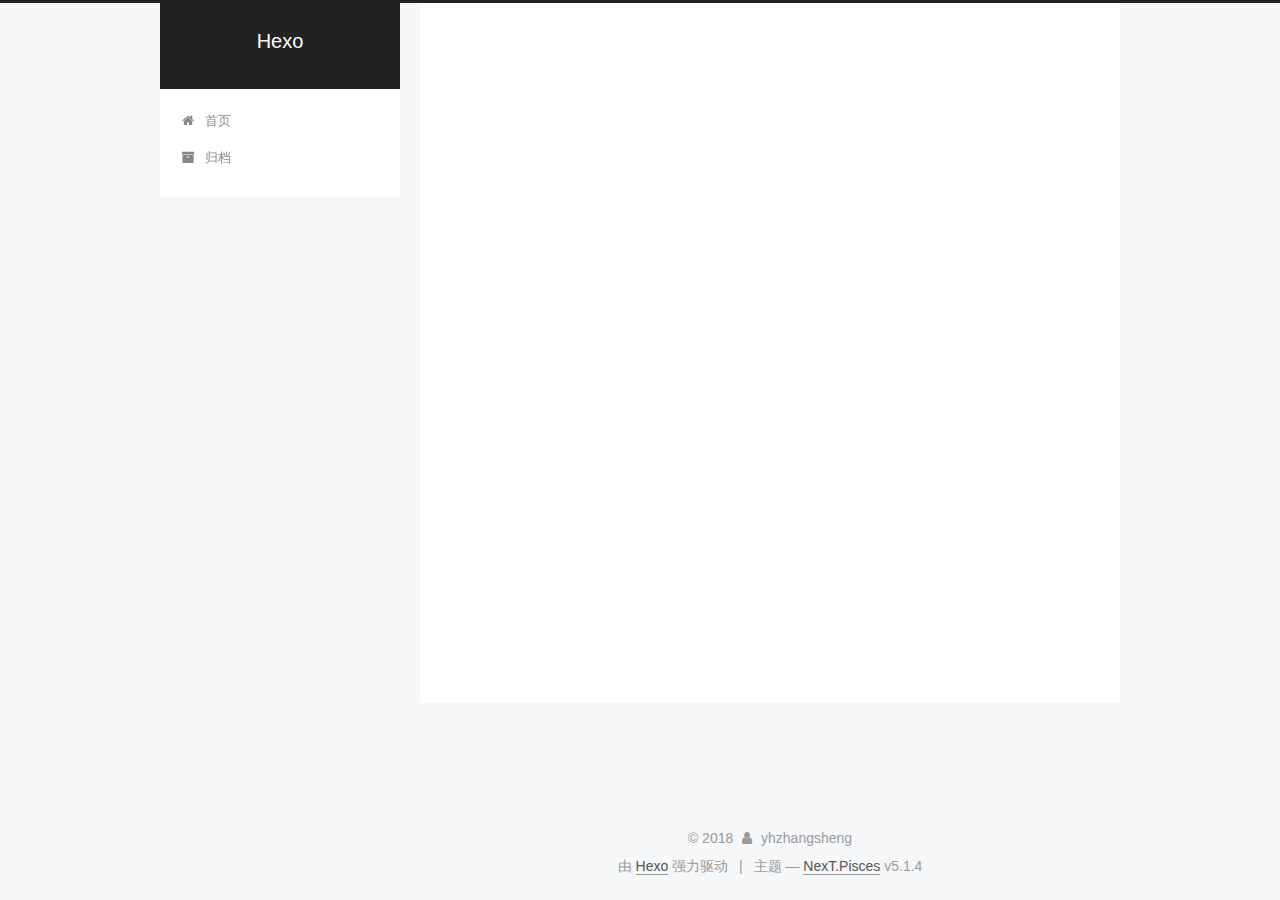
==== archives/index.html @ 6a08fded "Site updated: 2018-06-13 15:36:07" ====
<!DOCTYPE html>



  


<html class="theme-next pisces use-motion" lang="zh-Hans">
<head>
  <meta charset="UTF-8"/>
<meta http-equiv="X-UA-Compatible" content="IE=edge" />
<meta name="viewport" content="width=device-width, initial-scale=1, maximum-scale=1"/>
<meta name="theme-color" content="#222">









<meta http-equiv="Cache-Control" content="no-transform" />
<meta http-equiv="Cache-Control" content="no-siteapp" />
















  
  
  <link href="/lib/fancybox/source/jquery.fancybox.css?v=2.1.5" rel="stylesheet" type="text/css" />







<link href="/lib/font-awesome/css/font-awesome.min.css?v=4.6.2" rel="stylesheet" type="text/css" />

<link href="/css/main.css?v=5.1.4" rel="stylesheet" type="text/css" />


  <link rel="apple-touch-icon" sizes="180x180" href="/images/apple-touch-icon-next.png?v=5.1.4">


  <link rel="icon" type="image/png" sizes="32x32" href="/images/favicon-32x32-next.png?v=5.1.4">


  <link rel="icon" type="image/png" sizes="16x16" href="/images/favicon-16x16-next.png?v=5.1.4">


  <link rel="mask-icon" href="/images/logo.svg?v=5.1.4" color="#222">





  <meta name="keywords" content="Hexo, NexT" />










<meta property="og:type" content="website">
<meta property="og:title" content="Hexo">
<meta property="og:url" content="http://yoursite.com/archives/index.html">
<meta property="og:site_name" content="Hexo">
<meta property="og:locale" content="zh-Hans">
<meta name="twitter:card" content="summary">
<meta name="twitter:title" content="Hexo">



<script type="text/javascript" id="hexo.configurations">
  var NexT = window.NexT || {};
  var CONFIG = {
    root: '/',
    scheme: 'Pisces',
    version: '5.1.4',
    sidebar: {"position":"left","display":"post","offset":12,"b2t":false,"scrollpercent":false,"onmobile":false},
    fancybox: true,
    tabs: true,
    motion: {"enable":true,"async":false,"transition":{"post_block":"fadeIn","post_header":"slideDownIn","post_body":"slideDownIn","coll_header":"slideLeftIn","sidebar":"slideUpIn"}},
    duoshuo: {
      userId: '0',
      author: '博主'
    },
    algolia: {
      applicationID: '',
      apiKey: '',
      indexName: '',
      hits: {"per_page":10},
      labels: {"input_placeholder":"Search for Posts","hits_empty":"We didn't find any results for the search: ${query}","hits_stats":"${hits} results found in ${time} ms"}
    }
  };
</script>



  <link rel="canonical" href="http://yoursite.com/archives/"/>





  <title>归档 | Hexo</title>
  








</head>

<body itemscope itemtype="http://schema.org/WebPage" lang="zh-Hans">

  
  
    
  

  <div class="container sidebar-position-left page-archive">
    <div class="headband"></div>

    <header id="header" class="header" itemscope itemtype="http://schema.org/WPHeader">
      <div class="header-inner"><div class="site-brand-wrapper">
  <div class="site-meta ">
    

    <div class="custom-logo-site-title">
      <a href="/"  class="brand" rel="start">
        <span class="logo-line-before"><i></i></span>
        <span class="site-title">Hexo</span>
        <span class="logo-line-after"><i></i></span>
      </a>
    </div>
      
        <p class="site-subtitle"></p>
      
  </div>

  <div class="site-nav-toggle">
    <button>
      <span class="btn-bar"></span>
      <span class="btn-bar"></span>
      <span class="btn-bar"></span>
    </button>
  </div>
</div>

<nav class="site-nav">
  

  
    <ul id="menu" class="menu">
      
        
        <li class="menu-item menu-item-home">
          <a href="/" rel="section">
            
              <i class="menu-item-icon fa fa-fw fa-home"></i> <br />
            
            首页
          </a>
        </li>
      
        
        <li class="menu-item menu-item-archives">
          <a href="/archives/" rel="section">
            
              <i class="menu-item-icon fa fa-fw fa-archive"></i> <br />
            
            归档
          </a>
        </li>
      

      
    </ul>
  

  
</nav>



 </div>
    </header>

    <main id="main" class="main">
      <div class="main-inner">
        <div class="content-wrap">
          <div id="content" class="content">
            

  
  
  
  <div class="post-block archive">
    <div id="posts" class="posts-collapse">
      <span class="archive-move-on"></span>

      <span class="archive-page-counter">
        
        
        
          
        
        嗯..! 目前共计 2 篇日志。 继续努力。
      </span>

      

        
        
        

        
          
          <div class="collection-title">
            <h1 class="archive-year" id="archive-year-2018">2018</h1>
          </div>
        
        

        

  <article class="post post-type-normal" itemscope itemtype="http://schema.org/Article">
    <header class="post-header">

      <h2 class="post-title">
        
            <a class="post-title-link" href="/2018/06/13/first/" itemprop="url">
              
                <span itemprop="name">我的向往</span>
              
            </a>
        
      </h2>

      <div class="post-meta">
        <time class="post-time" itemprop="dateCreated"
              datetime="2018-06-13T09:46:41+08:00"
              content="2018-06-13" >
          06-13
        </time>
      </div>

    </header>
  </article>



      

        
        
        

        
        

        

  <article class="post post-type-normal" itemscope itemtype="http://schema.org/Article">
    <header class="post-header">

      <h2 class="post-title">
        
            <a class="post-title-link" href="/2018/06/12/hello-world/" itemprop="url">
              
                <span itemprop="name">Hello World</span>
              
            </a>
        
      </h2>

      <div class="post-meta">
        <time class="post-time" itemprop="dateCreated"
              datetime="2018-06-12T09:26:49+08:00"
              content="2018-06-12" >
          06-12
        </time>
      </div>

    </header>
  </article>



      

    </div>
  </div>
  
  
  

  



          </div>
          


          

        </div>
        
          
  
  <div class="sidebar-toggle">
    <div class="sidebar-toggle-line-wrap">
      <span class="sidebar-toggle-line sidebar-toggle-line-first"></span>
      <span class="sidebar-toggle-line sidebar-toggle-line-middle"></span>
      <span class="sidebar-toggle-line sidebar-toggle-line-last"></span>
    </div>
  </div>

  <aside id="sidebar" class="sidebar">
    
    <div class="sidebar-inner">

      

      

      <section class="site-overview-wrap sidebar-panel sidebar-panel-active">
        <div class="site-overview">
          <div class="site-author motion-element" itemprop="author" itemscope itemtype="http://schema.org/Person">
            
              <img class="site-author-image" itemprop="image"
                src="/images/yh.jpg"
                alt="yhzhangsheng" />
            
              <p class="site-author-name" itemprop="name">yhzhangsheng</p>
              <p class="site-description motion-element" itemprop="description"></p>
          </div>

          <nav class="site-state motion-element">

            
              <div class="site-state-item site-state-posts">
              
                <a href="/archives/">
              
                  <span class="site-state-item-count">2</span>
                  <span class="site-state-item-name">日志</span>
                </a>
              </div>
            

            

            

          </nav>

          

          

          
          

          
          

          

        </div>
      </section>

      

      

    </div>
  </aside>


        
      </div>
    </main>

    <footer id="footer" class="footer">
      <div class="footer-inner">
        <div class="copyright">&copy; <span itemprop="copyrightYear">2018</span>
  <span class="with-love">
    <i class="fa fa-user"></i>
  </span>
  <span class="author" itemprop="copyrightHolder">yhzhangsheng</span>

  
</div>


  <div class="powered-by">由 <a class="theme-link" target="_blank" href="https://hexo.io">Hexo</a> 强力驱动</div>



  <span class="post-meta-divider">|</span>



  <div class="theme-info">主题 &mdash; <a class="theme-link" target="_blank" href="https://github.com/iissnan/hexo-theme-next">NexT.Pisces</a> v5.1.4</div>




        







        
      </div>
    </footer>

    
      <div class="back-to-top">
        <i class="fa fa-arrow-up"></i>
        
      </div>
    

    

  </div>

  

<script type="text/javascript">
  if (Object.prototype.toString.call(window.Promise) !== '[object Function]') {
    window.Promise = null;
  }
</script>









  












  
  
    <script type="text/javascript" src="/lib/jquery/index.js?v=2.1.3"></script>
  

  
  
    <script type="text/javascript" src="/lib/fastclick/lib/fastclick.min.js?v=1.0.6"></script>
  

  
  
    <script type="text/javascript" src="/lib/jquery_lazyload/jquery.lazyload.js?v=1.9.7"></script>
  

  
  
    <script type="text/javascript" src="/lib/velocity/velocity.min.js?v=1.2.1"></script>
  

  
  
    <script type="text/javascript" src="/lib/velocity/velocity.ui.min.js?v=1.2.1"></script>
  

  
  
    <script type="text/javascript" src="/lib/fancybox/source/jquery.fancybox.pack.js?v=2.1.5"></script>
  


  


  <script type="text/javascript" src="/js/src/utils.js?v=5.1.4"></script>

  <script type="text/javascript" src="/js/src/motion.js?v=5.1.4"></script>



  
  


  <script type="text/javascript" src="/js/src/affix.js?v=5.1.4"></script>

  <script type="text/javascript" src="/js/src/schemes/pisces.js?v=5.1.4"></script>



  

  


  <script type="text/javascript" src="/js/src/bootstrap.js?v=5.1.4"></script>



  


  




	





  





  












  





  

  

  

  
  

  

  

  

</body>
</html>
---- css/main.css ----
/* normalize.css v3.0.2 | MIT License | git.io/normalize */
html {
  font-family: sans-serif; /* 1 */
  -ms-text-size-adjust: 100%; /* 2 */
  -webkit-text-size-adjust: 100%; /* 2 */
}
body {
  margin: 0;
}
article,
aside,
details,
figcaption,
figure,
footer,
header,
hgroup,
main,
menu,
nav,
section,
summary {
  display: block;
}
audio,
canvas,
progress,
video {
  display: inline-block; /* 1 */
  vertical-align: baseline; /* 2 */
}
audio:not([controls]) {
  display: none;
  height: 0;
}
[hidden],
template {
  display: none;
}
a {
  background-color: transparent;
}
a:active,
a:hover {
  outline: 0;
}
abbr[title] {
  border-bottom: 1px dotted;
}
b,
strong {
  font-weight: bold;
}
dfn {
  font-style: italic;
}
h1 {
  font-size: 2em;
  margin: 0.67em 0;
}
mark {
  background: #ff0;
  color: #000;
}
small {
  font-size: 80%;
}
sub,
sup {
  font-size: 75%;
  line-height: 0;
  position: relative;
  vertical-align: baseline;
}
sup {
  top: -0.5em;
}
sub {
  bottom: -0.25em;
}
img {
  border: 0;
}
svg:not(:root) {
  overflow: hidden;
}
figure {
  margin: 1em 40px;
}
hr {
  -moz-box-sizing: content-box;
  box-sizing: content-box;
  height: 0;
}
pre {
  overflow: auto;
}
code,
kbd,
pre,
samp {
  font-family: monospace, monospace;
  font-size: 1em;
}
button,
input,
optgroup,
select,
textarea {
  color: inherit; /* 1 */
  font: inherit; /* 2 */
  margin: 0; /* 3 */
}
button {
  overflow: visible;
}
button,
select {
  text-transform: none;
}
button,
html input[type="button"],
input[type="reset"],
input[type="submit"] {
  -webkit-appearance: button; /* 2 */
  cursor: pointer; /* 3 */
}
button[disabled],
html input[disabled] {
  cursor: default;
}
button::-moz-focus-inner,
input::-moz-focus-inner {
  border: 0;
  padding: 0;
}
input {
  line-height: normal;
}
input[type="checkbox"],
input[type="radio"] {
  box-sizing: border-box; /* 1 */
  padding: 0; /* 2 */
}
input[type="number"]::-webkit-inner-spin-button,
input[type="number"]::-webkit-outer-spin-button {
  height: auto;
}
input[type="search"] {
  -webkit-appearance: textfield; /* 1 */
  -moz-box-sizing: content-box;
  -webkit-box-sizing: content-box; /* 2 */
  box-sizing: content-box;
}
input[type="search"]::-webkit-search-cancel-button,
input[type="search"]::-webkit-search-decoration {
  -webkit-appearance: none;
}
fieldset {
  border: 1px solid #c0c0c0;
  margin: 0 2px;
  padding: 0.35em 0.625em 0.75em;
}
legend {
  border: 0; /* 1 */
  padding: 0; /* 2 */
}
textarea {
  overflow: auto;
}
optgroup {
  font-weight: bold;
}
table {
  border-collapse: collapse;
  border-spacing: 0;
}
td,
th {
  padding: 0;
}
::selection {
  background: #262a30;
  color: #fff;
}
body {
  position: relative;
  font-family: 'Lato', "PingFang SC", "Microsoft YaHei", sans-serif;
  font-size: 14px;
  line-height: 2;
  color: #555;
  background: #f5f7f9;
}
@media (max-width: 767px) {
  body {
    padding-right: 0 !important;
  }
}
@media (min-width: 768px) and (max-width: 991px) {
  body {
    padding-right: 0 !important;
  }
}
@media (min-width: 1600px) {
  body {
    font-size: 16px;
  }
}
h1,
h2,
h3,
h4,
h5,
h6 {
  margin: 0;
  padding: 0;
  font-weight: bold;
  line-height: 1.5;
  font-family: 'Lato', "PingFang SC", "Microsoft YaHei", sans-serif;
}
h2,
h3,
h4,
h5,
h6 {
  margin: 20px 0 15px;
}
h1 {
  font-size: 22px;
}
@media (max-width: 767px) {
  h1 {
    font-size: 18px;
  }
}
h2 {
  font-size: 20px;
}
@media (max-width: 767px) {
  h2 {
    font-size: 16px;
  }
}
h3 {
  font-size: 18px;
}
@media (max-width: 767px) {
  h3 {
    font-size: 14px;
  }
}
h4 {
  font-size: 16px;
}
@media (max-width: 767px) {
  h4 {
    font-size: 12px;
  }
}
h5 {
  font-size: 14px;
}
@media (max-width: 767px) {
  h5 {
    font-size: 10px;
  }
}
h6 {
  font-size: 12px;
}
@media (max-width: 767px) {
  h6 {
    font-size: 8px;
  }
}
p {
  margin: 0 0 20px 0;
}
a {
  color: #555;
  text-decoration: none;
  outline: none;
  border-bottom: 1px solid #999;
  word-wrap: break-word;
}
a:hover {
  color: #222;
  border-bottom-color: #222;
}
blockquote {
  margin: 0;
  padding: 0;
}
img {
  display: block;
  margin: auto;
  max-width: 100%;
  height: auto;
}
hr {
  margin: 40px 0;
  height: 3px;
  border: none;
  background-color: #ddd;
  background-image: repeating-linear-gradient(-45deg, #fff, #fff 4px, transparent 4px, transparent 8px);
}
blockquote {
  padding: 0 15px;
  color: #666;
  border-left: 4px solid #ddd;
}
blockquote cite::before {
  content: "-";
  padding: 0 5px;
}
dt {
  font-weight: 700;
}
dd {
  margin: 0;
  padding: 0;
}
kbd {
  border: 1px solid #ccc;
  border-radius: 0.2em;
  box-shadow: 0.1em 0.1em 0.2em rgba(0,0,0,0.1);
  background-color: #f9f9f9;
  font-family: inherit;
  background-image: -webkit-linear-gradient(top, #eee, #fff, #eee);
  padding: 0.1em 0.3em;
  white-space: nowrap;
}
.text-left {
  text-align: left;
}
.text-center {
  text-align: center;
}
.text-right {
  text-align: right;
}
.text-justify {
  text-align: justify;
}
.text-nowrap {
  white-space: nowrap;
}
.text-lowercase {
  text-transform: lowercase;
}
.text-uppercase {
  text-transform: uppercase;
}
.text-capitalize {
  text-transform: capitalize;
}
.center-block {
  display: block;
  margin-left: auto;
  margin-right: auto;
}
.clearfix:before,
.clearfix:after {
  content: " ";
  display: table;
}
.clearfix:after {
  clear: both;
}
.pullquote {
  width: 45%;
}
.pullquote.left {
  float: left;
  margin-left: 5px;
  margin-right: 10px;
}
.pullquote.right {
  float: right;
  margin-left: 10px;
  margin-right: 5px;
}
.affix.affix.affix {
  position: fixed;
}
.translation {
  margin-top: -20px;
  font-size: 14px;
  color: #999;
}
.scrollbar-measure {
  width: 100px;
  height: 100px;
  overflow: scroll;
  position: absolute;
  top: -9999px;
}
.use-motion .motion-element {
  opacity: 0;
}
table {
  margin: 20px 0;
  width: 100%;
  border-collapse: collapse;
  border-spacing: 0;
  border: 1px solid #ddd;
  font-size: 14px;
  table-layout: fixed;
  word-wrap: break-all;
}
table>tbody>tr:nth-of-type(odd) {
  background-color: #f9f9f9;
}
table>tbody>tr:hover {
  background-color: #f5f5f5;
}
caption,
th,
td {
  padding: 8px;
  text-align: left;
  vertical-align: middle;
  font-weight: normal;
}
th,
td {
  border-bottom: 3px solid #ddd;
  border-right: 1px solid #eee;
}
th {
  padding-bottom: 10px;
  font-weight: 700;
}
td {
  border-bottom-width: 1px;
}
html,
body {
  height: 100%;
}
.container {
  position: relative;
  min-height: 100%;
}
.header-inner {
  margin: 0 auto;
  padding: 100px 0 70px;
  width: 700px;
}
@media (min-width: 1600px) {
  .container .header-inner {
    width: 900px;
  }
}
.main {
  padding-bottom: 150px;
}
.main-inner {
  margin: 0 auto;
  width: 700px;
}
@media (min-width: 1600px) {
  .container .main-inner {
    width: 900px;
  }
}
.footer {
  position: absolute;
  left: 0;
  bottom: 0;
  width: 100%;
  min-height: 50px;
}
.footer-inner {
  box-sizing: border-box;
  margin: 20px auto;
  width: 700px;
}
@media (min-width: 1600px) {
  .container .footer-inner {
    width: 900px;
  }
}
pre,
.highlight {
  overflow: auto;
  margin: 20px 0;
  padding: 0;
  font-size: 13px;
  color: #4d4d4c;
  background: #f7f7f7;
  line-height: 1.6;
}
pre,
code {
  font-family: consolas, Menlo, "PingFang SC", "Microsoft YaHei", monospace;
}
code {
  padding: 2px 4px;
  word-wrap: break-word;
  color: #555;
  background: #eee;
  border-radius: 3px;
  font-size: 13px;
}
pre {
  padding: 10px;
}
pre code {
  padding: 0;
  color: #4d4d4c;
  background: none;
  text-shadow: none;
}
.highlight {
  border-radius: 1px;
}
.highlight pre {
  border: none;
  margin: 0;
  padding: 10px 0;
}
.highlight table {
  margin: 0;
  width: auto;
  border: none;
}
.highlight td {
  border: none;
  padding: 0;
}
.highlight figcaption {
  font-size: 1em;
  color: #4d4d4c;
  line-height: 1em;
  margin-bottom: 1em;
}
.highlight figcaption:before,
.highlight figcaption:after {
  content: " ";
  display: table;
}
.highlight figcaption:after {
  clear: both;
}
.highlight figcaption a {
  float: right;
  color: #4d4d4c;
}
.highlight figcaption a:hover {
  border-bottom-color: #4d4d4c;
}
.highlight .gutter pre {
  padding-left: 10px;
  padding-right: 10px;
  color: #869194;
  text-align: right;
  background-color: #eff2f3;
}
.highlight .code pre {
  width: 100%;
  padding-left: 10px;
  padding-right: 10px;
  background-color: #f7f7f7;
}
.highlight .line {
  height: 20px;
}
.gutter {
  -webkit-user-select: none;
  -moz-user-select: none;
  -ms-user-select: none;
  user-select: none;
}
.gist table {
  width: auto;
}
.gist table td {
  border: none;
}
pre .deletion {
  background: #fdd;
}
pre .addition {
  background: #dfd;
}
pre .meta {
  color: #8959a8;
}
pre .comment {
  color: #8e908c;
}
pre .variable,
pre .attribute,
pre .tag,
pre .regexp,
pre .ruby .constant,
pre .xml .tag .title,
pre .xml .pi,
pre .xml .doctype,
pre .html .doctype,
pre .css .id,
pre .css .class,
pre .css .pseudo {
  color: #c82829;
}
pre .number,
pre .preprocessor,
pre .built_in,
pre .literal,
pre .params,
pre .constant,
pre .command {
  color: #f5871f;
}
pre .ruby .class .title,
pre .css .rules .attribute,
pre .string,
pre .value,
pre .inheritance,
pre .header,
pre .ruby .symbol,
pre .xml .cdata,
pre .special,
pre .number,
pre .formula {
  color: #718c00;
}
pre .title,
pre .css .hexcolor {
  color: #3e999f;
}
pre .function,
pre .python .decorator,
pre .python .title,
pre .ruby .function .title,
pre .ruby .title .keyword,
pre .perl .sub,
pre .javascript .title,
pre .coffeescript .title {
  color: #4271ae;
}
pre .keyword,
pre .javascript .function {
  color: #8959a8;
}
.full-image.full-image.full-image.full-image {
  border: none;
  max-width: 100%;
  width: auto;
  margin: 20px auto 25px;
}
@media (min-width: 992px) {
  .full-image.full-image.full-image.full-image {
    max-width: none;
    width: 118%;
    margin: 0 -9%;
  }
}
.blockquote-center,
.page-home .post-type-quote blockquote,
.page-post-detail .post-type-quote blockquote {
  position: relative;
  margin: 40px 0;
  padding: 0;
  border-left: none;
  text-align: center;
}
.blockquote-center::before,
.page-home .post-type-quote blockquote::before,
.page-post-detail .post-type-quote blockquote::before,
.blockquote-center::after,
.page-home .post-type-quote blockquote::after,
.page-post-detail .post-type-quote blockquote::after {
  position: absolute;
  content: ' ';
  display: block;
  width: 100%;
  height: 24px;
  opacity: 0.2;
  background-repeat: no-repeat;
  background-position: 0 -6px;
  background-size: 22px 22px;
}
.blockquote-center::before,
.page-home .post-type-quote blockquote::before,
.page-post-detail .post-type-quote blockquote::before {
  top: -20px;
  background-image: url("../images/quote-l.svg");
  border-top: 1px solid #ccc;
}
.blockquote-center::after,
.page-home .post-type-quote blockquote::after,
.page-post-detail .post-type-quote blockquote::after {
  bottom: -20px;
  background-image: url("../images/quote-r.svg");
  border-bottom: 1px solid #ccc;
  background-position: 100% 8px;
}
.blockquote-center p,
.page-home .post-type-quote blockquote p,
.page-post-detail .post-type-quote blockquote p,
.blockquote-center div,
.page-home .post-type-quote blockquote div,
.page-post-detail .post-type-quote blockquote div {
  text-align: center;
}
.post .post-body .group-picture img {
  box-sizing: border-box;
  padding: 0 3px;
  border: none;
}
.post .group-picture-row {
  overflow: hidden;
  margin-top: 6px;
}
.post .group-picture-row:first-child {
  margin-top: 0;
}
.post .group-picture-column {
  float: left;
}
.page-post-detail .post-body .group-picture-column {
  float: none;
  margin-top: 10px;
  width: auto !important;
}
.page-post-detail .post-body .group-picture-column img {
  margin: 0 auto;
}
.page-archive .group-picture-container {
  overflow: hidden;
}
.page-archive .group-picture-row {
  float: left;
}
.page-archive .group-picture-row:first-child {
  margin-top: 6px;
}
.page-archive .group-picture-column {
  max-width: 150px;
  max-height: 150px;
}
.post-body .note {
  position: relative;
  padding: 15px;
  margin-bottom: 20px;
  border: 1px solid #eee;
  border-left-width: 5px;
  border-radius: 3px;
}
.post-body .note h2,
.post-body .note h3,
.post-body .note h4,
.post-body .note h5,
.post-body .note h6 {
  margin-top: 0;
  margin-bottom: 0;
  border-bottom: initial;
  padding-top: 0 !important;
}
.post-body .note p:first-child,
.post-body .note ul:first-child,
.post-body .note ol:first-child,
.post-body .note table:first-child,
.post-body .note pre:first-child,
.post-body .note blockquote:first-child {
  margin-top: 0;
}
.post-body .note p:last-child,
.post-body .note ul:last-child,
.post-body .note ol:last-child,
.post-body .note table:last-child,
.post-body .note pre:last-child,
.post-body .note blockquote:last-child {
  margin-bottom: 0;
}
.post-body .note.default {
  border-left-color: #777;
}
.post-body .note.default h2,
.post-body .note.default h3,
.post-body .note.default h4,
.post-body .note.default h5,
.post-body .note.default h6 {
  color: #777;
}
.post-body .note.primary {
  border-left-color: #6f42c1;
}
.post-body .note.primary h2,
.post-body .note.primary h3,
.post-body .note.primary h4,
.post-body .note.primary h5,
.post-body .note.primary h6 {
  color: #6f42c1;
}
.post-body .note.info {
  border-left-color: #428bca;
}
.post-body .note.info h2,
.post-body .note.info h3,
.post-body .note.info h4,
.post-body .note.info h5,
.post-body .note.info h6 {
  color: #428bca;
}
.post-body .note.success {
  border-left-color: #5cb85c;
}
.post-body .note.success h2,
.post-body .note.success h3,
.post-body .note.success h4,
.post-body .note.success h5,
.post-body .note.success h6 {
  color: #5cb85c;
}
.post-body .note.warning {
  border-left-color: #f0ad4e;
}
.post-body .note.warning h2,
.post-body .note.warning h3,
.post-body .note.warning h4,
.post-body .note.warning h5,
.post-body .note.warning h6 {
  color: #f0ad4e;
}
.post-body .note.danger {
  border-left-color: #d9534f;
}
.post-body .note.danger h2,
.post-body .note.danger h3,
.post-body .note.danger h4,
.post-body .note.danger h5,
.post-body .note.danger h6 {
  color: #d9534f;
}
.post-body .label {
  display: inline;
  padding: 0 2px;
  white-space: nowrap;
}
.post-body .label.default {
  background-color: #f0f0f0;
}
.post-body .label.primary {
  background-color: #efe6f7;
}
.post-body .label.info {
  background-color: #e5f2f8;
}
.post-body .label.success {
  background-color: #e7f4e9;
}
.post-body .label.warning {
  background-color: #fcf6e1;
}
.post-body .label.danger {
  background-color: #fae8eb;
}
.post-body .tabs {
  position: relative;
  display: block;
  margin-bottom: 20px;
  padding-top: 10px;
}
.post-body .tabs ul.nav-tabs {
  margin: 0;
  padding: 0;
  display: flex;
  margin-bottom: -1px;
}
@media (max-width: 413px) {
  .post-body .tabs ul.nav-tabs {
    display: block;
    margin-bottom: 5px;
  }
}
.post-body .tabs ul.nav-tabs li.tab {
  list-style-type: none !important;
  margin: 0 0.25em 0 0;
  border-top: 3px solid transparent;
  border-left: 1px solid transparent;
  border-right: 1px solid transparent;
}
@media (max-width: 413px) {
  .post-body .tabs ul.nav-tabs li.tab {
    margin: initial;
    border-top: 1px solid transparent;
    border-left: 3px solid transparent;
    border-right: 1px solid transparent;
    border-bottom: 1px solid transparent;
  }
}
.post-body .tabs ul.nav-tabs li.tab a {
  outline: 0;
  border-bottom: initial;
  display: block;
  line-height: 1.8em;
  padding: 0.25em 0.75em;
  transition-duration: 0.2s;
  transition-timing-function: ease-out;
  transition-delay: 0s;
}
.post-body .tabs ul.nav-tabs li.tab a i {
  width: 1.285714285714286em;
}
.post-body .tabs ul.nav-tabs li.tab.active {
  border-top: 3px solid #fc6423;
  border-left: 1px solid #ddd;
  border-right: 1px solid #ddd;
  background-color: #fff;
}
@media (max-width: 413px) {
  .post-body .tabs ul.nav-tabs li.tab.active {
    border-top: 1px solid #ddd;
    border-left: 3px solid #fc6423;
    border-right: 1px solid #ddd;
    border-bottom: 1px solid #ddd;
  }
}
.post-body .tabs ul.nav-tabs li.tab.active a {
  cursor: default;
  color: #555;
}
.post-body .tabs .tab-content {
  background-color: #fff;
}
.post-body .tabs .tab-content .tab-pane {
  border: 1px solid #ddd;
  padding: 20px 20px 0 20px;
}
.post-body .tabs .tab-content .tab-pane:not(.active) {
  display: none !important;
}
.post-body .tabs .tab-content .tab-pane.active {
  display: block !important;
}
.btn {
  display: inline-block;
  padding: 0 20px;
  font-size: 14px;
  color: #555;
  background: #fff;
  border: 2px solid #555;
  text-decoration: none;
  border-radius: 2px;
  transition-property: background-color;
  transition-duration: 0.2s;
  transition-timing-function: ease-in-out;
  transition-delay: 0s;
  line-height: 2;
}
.btn:hover {
  border-color: #222;
  color: #fff;
  background: #222;
}
.btn +.btn {
  margin: 0 0 8px 8px;
}
.btn .fa-fw {
  width: 1.285714285714286em;
  text-align: left;
}
.btn-bar {
  display: block;
  width: 22px;
  height: 2px;
  background: #555;
  border-radius: 1px;
}
.btn-bar+.btn-bar {
  margin-top: 4px;
}
.pagination {
  margin: 120px 0 40px;
  text-align: center;
  border-top: 1px solid #eee;
}
.page-number-basic,
.pagination .prev,
.pagination .next,
.pagination .page-number,
.pagination .space {
  display: inline-block;
  position: relative;
  top: -1px;
  margin: 0 10px;
  padding: 0 11px;
}
@media (max-width: 767px) {
  .page-number-basic,
  .pagination .prev,
  .pagination .next,
  .pagination .page-number,
  .pagination .space {
    margin: 0 5px;
  }
}
.pagination .prev,
.pagination .next,
.pagination .page-number {
  border-bottom: 0;
  border-top: 1px solid #eee;
  transition-property: border-color;
  transition-duration: 0.2s;
  transition-timing-function: ease-in-out;
  transition-delay: 0s;
}
.pagination .prev:hover,
.pagination .next:hover,
.pagination .page-number:hover {
  border-top-color: #222;
}
.pagination .space {
  padding: 0;
  margin: 0;
}
.pagination .prev {
  margin-left: 0;
}
.pagination .next {
  margin-right: 0;
}
.pagination .page-number.current {
  color: #fff;
  background: #ccc;
  border-top-color: #ccc;
}
@media (max-width: 767px) {
  .pagination {
    border-top: none;
  }
  .pagination .prev,
  .pagination .next,
  .pagination .page-number {
    margin-bottom: 10px;
    border-top: 0;
    border-bottom: 1px solid #eee;
    padding: 0 10px;
  }
  .pagination .prev:hover,
  .pagination .next:hover,
  .pagination .page-number:hover {
    border-bottom-color: #222;
  }
}
.comments {
  margin: 60px 20px 0;
}
.tag-cloud {
  text-align: center;
}
.tag-cloud a {
  display: inline-block;
  margin: 10px;
}
.back-to-top {
  box-sizing: border-box;
  position: fixed;
  bottom: -100px;
  right: 30px;
  z-index: 1050;
  padding: 0 6px;
  width: 24px;
  background: #222;
  font-size: 12px;
  opacity: 0.6;
  color: #fff;
  cursor: pointer;
  text-align: center;
  -webkit-transform: translateZ(0);
  transition-property: bottom;
  transition-duration: 0.2s;
  transition-timing-function: ease-in-out;
  transition-delay: 0s;
}
@media (min-width: 768px) and (max-width: 991px) {
  .back-to-top {
    display: none !important;
  }
}
@media (max-width: 767px) {
  .back-to-top {
    display: none !important;
  }
}
.back-to-top.back-to-top-on {
  bottom: 30px;
}
.header {
  background: transparent;
}
.header-inner {
  position: relative;
}
.headband {
  height: 3px;
  background: #222;
}
.site-meta {
  margin: 0;
  text-align: center;
}
@media (max-width: 767px) {
  .site-meta {
    text-align: center;
  }
}
.brand {
  position: relative;
  display: inline-block;
  padding: 0 40px;
  color: #fff;
  background: #222;
  border-bottom: none;
}
.brand:hover {
  color: #fff;
}
.logo {
  display: inline-block;
  margin-right: 5px;
  line-height: 36px;
  vertical-align: top;
}
.site-title {
  display: inline-block;
  vertical-align: top;
  line-height: 36px;
  font-size: 20px;
  font-weight: normal;
  font-family: 'Lato', "PingFang SC", "Microsoft YaHei", sans-serif;
}
.site-subtitle {
  margin-top: 10px;
  font-size: 13px;
  color: #ddd;
}
.use-motion .brand {
  opacity: 0;
}
.use-motion .logo,
.use-motion .site-title,
.use-motion .site-subtitle {
  opacity: 0;
  position: relative;
  top: -10px;
}
.site-nav-toggle {
  display: none;
  position: absolute;
  top: 10px;
  left: 10px;
}
@media (max-width: 767px) {
  .site-nav-toggle {
    display: block;
  }
}
.site-nav-toggle button {
  margin-top: 2px;
  padding: 9px 10px;
  background: transparent;
  border: none;
}
@media (max-width: 767px) {
  .site-nav {
    display: none;
    margin: 0 -10px;
    padding: 0 10px;
    clear: both;
    border-top: 1px solid #ddd;
  }
}
@media (min-width: 768px) and (max-width: 991px) {
  .site-nav {
    display: block !important;
  }
}
@media (min-width: 992px) {
  .site-nav {
    display: block !important;
  }
}
.menu {
  margin-top: 20px;
  padding-left: 0;
  text-align: center;
}
.menu .menu-item {
  display: inline-block;
  margin: 0 10px;
  list-style: none;
}
@media screen and (max-width: 767px) {
  .menu .menu-item {
    margin-top: 10px;
  }
}
.menu .menu-item a {
  display: block;
  font-size: 13px;
  line-height: inherit;
  border-bottom: 1px solid transparent;
  transition-property: border-color;
  transition-duration: 0.2s;
  transition-timing-function: ease-in-out;
  transition-delay: 0s;
}
.menu .menu-item a:hover,
.menu-item-active a {
  border-bottom-color: #222;
}
.menu .menu-item .fa {
  margin-right: 5px;
}
.use-motion .menu-item {
  opacity: 0;
}
.post-body {
  font-family: 'Lato', "PingFang SC", "Microsoft YaHei", sans-serif;
}
@media (max-width: 767px) {
  .post-body {
    word-break: break-word;
  }
}
.post-body .fancybox img {
  display: block !important;
  margin: 0 auto;
  cursor: pointer;
  cursor: zoom-in;
  cursor: -webkit-zoom-in;
}
.post-body .image-caption,
.post-body .figure .caption {
  margin: -20px auto 15px;
  text-align: center;
  font-size: 14px;
  color: #999;
  font-weight: bold;
  line-height: 1;
}
.post-sticky-flag {
  display: inline-block;
  font-size: 16px;
  -ms-transform: rotate(30deg);
  -webkit-transform: rotate(30deg);
  -moz-transform: rotate(30deg);
  -ms-transform: rotate(30deg);
  -o-transform: rotate(30deg);
  transform: rotate(30deg);
}
.use-motion .post-block,
.use-motion .pagination,
.use-motion .comments {
  opacity: 0;
}
.use-motion .post-header {
  opacity: 0;
}
.use-motion .post-body {
  opacity: 0;
}
.use-motion .collection-title {
  opacity: 0;
}
.posts-expand {
  padding-top: 40px;
}
@media (max-width: 767px) {
  .posts-expand {
    margin: 0 20px;
  }
  .post-body pre .gutter pre {
    padding-right: 10px;
  }
  .post-body .highlight {
    margin-left: 0px;
    margin-right: 0px;
    padding: 0;
  }
  .post-body .highlight .gutter pre {
    padding-right: 10px;
  }
}
@media (min-width: 992px) {
  .posts-expand .post-body {
    text-align: justify;
  }
}
.posts-expand .post-body h2,
.posts-expand .post-body h3,
.posts-expand .post-body h4,
.posts-expand .post-body h5,
.posts-expand .post-body h6 {
  padding-top: 10px;
}
.posts-expand .post-body h2 .header-anchor,
.posts-expand .post-body h3 .header-anchor,
.posts-expand .post-body h4 .header-anchor,
.posts-expand .post-body h5 .header-anchor,
.posts-expand .post-body h6 .header-anchor {
  float: right;
  margin-left: 10px;
  color: #ccc;
  border-bottom-style: none;
  visibility: hidden;
}
.posts-expand .post-body h2 .header-anchor:hover,
.posts-expand .post-body h3 .header-anchor:hover,
.posts-expand .post-body h4 .header-anchor:hover,
.posts-expand .post-body h5 .header-anchor:hover,
.posts-expand .post-body h6 .header-anchor:hover {
  color: inherit;
}
.posts-expand .post-body h2:hover .header-anchor,
.posts-expand .post-body h3:hover .header-anchor,
.posts-expand .post-body h4:hover .header-anchor,
.posts-expand .post-body h5:hover .header-anchor,
.posts-expand .post-body h6:hover .header-anchor {
  visibility: visible;
}
.posts-expand .post-body ul li {
  list-style: circle;
}
.posts-expand .post-body img {
  box-sizing: border-box;
  margin: auto;
  padding: 3px;
  border: 1px solid #ddd;
}
.posts-expand .post-body .fancybox img {
  margin: 0 auto 25px;
}
@media (max-width: 767px) {
  .posts-collapse {
    margin: 0 20px;
  }
  .posts-collapse .post-title,
  .posts-collapse .post-meta {
    display: block;
    width: auto;
    text-align: left;
  }
}
.posts-collapse {
  position: relative;
  z-index: 1010;
  margin-left: 55px;
}
.posts-collapse::after {
  content: " ";
  position: absolute;
  top: 20px;
  left: 0;
  margin-left: -2px;
  width: 4px;
  height: 100%;
  background: #f5f5f5;
  z-index: -1;
}
@media (max-width: 767px) {
  .posts-collapse {
    margin: 0 20px;
  }
}
.posts-collapse .collection-title {
  position: relative;
  margin: 60px 0;
}
.posts-collapse .collection-title h1,
.posts-collapse .collection-title h2 {
  margin-left: 20px;
}
.posts-collapse .collection-title small {
  color: #bbb;
  margin-left: 5px;
}
.posts-collapse .collection-title::before {
  content: " ";
  position: absolute;
  left: 0;
  top: 50%;
  margin-left: -4px;
  margin-top: -4px;
  width: 8px;
  height: 8px;
  background: #bbb;
  border-radius: 50%;
}
.posts-collapse .post {
  margin: 30px 0;
}
.posts-collapse .post-header {
  position: relative;
  transition-duration: 0.2s;
  transition-timing-function: ease-in-out;
  transition-delay: 0s;
  transition-property: border;
  border-bottom: 1px dashed #ccc;
}
.posts-collapse .post-header::before {
  content: " ";
  position: absolute;
  left: 0;
  top: 12px;
  width: 6px;
  height: 6px;
  margin-left: -4px;
  background: #bbb;
  border-radius: 50%;
  border: 1px solid #fff;
  transition-duration: 0.2s;
  transition-timing-function: ease-in-out;
  transition-delay: 0s;
  transition-property: background;
}
.posts-collapse .post-header:hover {
  border-bottom-color: #666;
}
.posts-collapse .post-header:hover::before {
  background: #222;
}
.posts-collapse .post-meta {
  position: absolute;
  font-size: 12px;
  left: 20px;
  top: 5px;
}
.posts-collapse .post-comments-count {
  display: none;
}
.posts-collapse .post-title {
  margin-left: 60px;
  font-size: 16px;
  font-weight: normal;
  line-height: inherit;
}
.posts-collapse .post-title::after {
  margin-left: 3px;
  opacity: 0.6;
}
.posts-collapse .post-title a {
  color: #666;
  border-bottom: none;
}
.page-home .post-type-quote .post-header,
.page-post-detail .post-type-quote .post-header,
.page-home .post-type-quote .post-tags,
.page-post-detail .post-type-quote .post-tags {
  display: none;
}
.posts-expand .post-title {
  text-align: center;
  word-break: break-word;
  font-weight: 400;
}
.posts-expand .post-title-link {
  display: inline-block;
  position: relative;
  color: #555;
  border-bottom: none;
  line-height: 1.2;
  vertical-align: top;
}
.posts-expand .post-title-link::before {
  content: "";
  position: absolute;
  width: 100%;
  height: 2px;
  bottom: 0;
  left: 0;
  background-color: #000;
  visibility: hidden;
  -webkit-transform: scaleX(0);
  -moz-transform: scaleX(0);
  -ms-transform: scaleX(0);
  -o-transform: scaleX(0);
  transform: scaleX(0);
  transition-duration: 0.2s;
  transition-timing-function: ease-in-out;
  transition-delay: 0s;
}
.posts-expand .post-title-link:hover::before {
  visibility: visible;
  -webkit-transform: scaleX(1);
  -moz-transform: scaleX(1);
  -ms-transform: scaleX(1);
  -o-transform: scaleX(1);
  transform: scaleX(1);
}
.posts-expand .post-title-link .fa {
  font-size: 16px;
}
.posts-expand .post-meta {
  margin: 3px 0 60px 0;
  color: #999;
  font-family: 'Lato', "PingFang SC", "Microsoft YaHei", sans-serif;
  font-size: 12px;
  text-align: center;
}
.posts-expand .post-meta .post-category-list {
  display: inline-block;
  margin: 0;
  padding: 3px;
}
.posts-expand .post-meta .post-category-list-link {
  color: #999;
}
.posts-expand .post-meta .post-description {
  font-size: 14px;
  margin-top: 2px;
}
.post-meta-divider {
  margin: 0 0.5em;
}
.post-meta-item-icon {
  margin-right: 3px;
}
@media (min-width: 768px) and (max-width: 991px) {
  .post-meta-item-icon {
    display: inline-block;
  }
}
@media (max-width: 767px) {
  .post-meta-item-icon {
    display: inline-block;
  }
}
@media (min-width: 768px) and (max-width: 991px) {
  .post-meta-item-text {
    display: none;
  }
}
@media (max-width: 767px) {
  .post-meta-item-text {
    display: none;
  }
}
@media (max-width: 767px) {
  .posts-expand .post-comments-count {
    display: none;
  }
}
.post-button {
  margin-top: 40px;
}
.posts-expand .post-tags {
  margin-top: 40px;
  text-align: center;
}
.posts-expand .post-tags a {
  display: inline-block;
  margin-right: 10px;
  font-size: 13px;
}
.post-nav {
  display: table;
  margin-top: 15px;
  width: 100%;
  border-top: 1px solid #eee;
}
.post-nav-divider {
  display: table-cell;
  width: 10%;
}
.post-nav-item {
  display: table-cell;
  padding: 10px 0 0 0;
  width: 45%;
  vertical-align: top;
}
.post-nav-item a {
  position: relative;
  display: block;
  line-height: 25px;
  font-size: 14px;
  color: #555;
  border-bottom: none;
}
.post-nav-item a:hover {
  color: #222;
  border-bottom: none;
}
.post-nav-item a:active {
  top: 2px;
}
.post-nav-item .fa {
  position: absolute;
  top: 8px;
  left: 0;
  font-size: 12px;
}
.post-nav-next a {
  padding-left: 15px;
}
.post-nav-prev {
  text-align: right;
}
.post-nav-prev a {
  padding-right: 15px;
}
.post-nav-prev .fa {
  right: 0;
  left: auto;
}
.posts-expand .post-eof {
  display: block;
  margin: 80px auto 60px;
  width: 8%;
  height: 1px;
  background: #ccc;
  text-align: center;
}
.post:last-child .post-eof.post-eof.post-eof {
  display: none;
}
.post-gallery {
  display: table;
  table-layout: fixed;
  width: 100%;
  border-collapse: separate;
}
.post-gallery-row {
  display: table-row;
}
.post-gallery .post-gallery-img {
  display: table-cell;
  text-align: center;
  vertical-align: middle;
  border: none;
}
.post-gallery .post-gallery-img img {
  max-width: 100%;
  max-height: 100%;
  border: none;
}
.fancybox-close,
.fancybox-close:hover {
  border: none;
}
.rtl.post-body p,
.rtl.post-body a,
.rtl.post-body h1,
.rtl.post-body h2,
.rtl.post-body h3,
.rtl.post-body h4,
.rtl.post-body h5,
.rtl.post-body h6,
.rtl.post-body li,
.rtl.post-body ul,
.rtl.post-body ol {
  direction: rtl;
  font-family: UKIJ Ekran;
}
.rtl.post-title {
  font-family: UKIJ Ekran;
}
.sidebar {
  position: fixed;
  right: 0;
  top: 0;
  bottom: 0;
  width: 0;
  z-index: 1040;
  box-shadow: inset 0 2px 6px #000;
  background: #222;
  -webkit-transform: translateZ(0);
}
.sidebar a {
  color: #999;
  border-bottom-color: #555;
}
.sidebar a:hover {
  color: #eee;
}
@media (min-width: 768px) and (max-width: 991px) {
  .sidebar {
    display: none !important;
  }
}
@media (max-width: 767px) {
  .sidebar {
    display: none !important;
  }
}
.sidebar-inner {
  position: relative;
  padding: 20px 10px;
  color: #999;
  text-align: center;
}
.site-overview-wrap {
  overflow: hidden;
}
.site-overview {
  overflow-y: auto;
  overflow-x: hidden;
}
.sidebar-toggle {
  position: fixed;
  right: 30px;
  bottom: 45px;
  width: 14px;
  height: 14px;
  padding: 5px;
  background: #222;
  line-height: 0;
  z-index: 1050;
  cursor: pointer;
  -webkit-transform: translateZ(0);
}
@media (min-width: 768px) and (max-width: 991px) {
  .sidebar-toggle {
    display: none !important;
  }
}
@media (max-width: 767px) {
  .sidebar-toggle {
    display: none !important;
  }
}
.sidebar-toggle-line {
  position: relative;
  display: inline-block;
  vertical-align: top;
  height: 2px;
  width: 100%;
  background: #fff;
  margin-top: 3px;
}
.sidebar-toggle-line:first-child {
  margin-top: 0;
}
.site-author-image {
  display: block;
  margin: 0 auto;
  padding: 2px;
  max-width: 120px;
  height: auto;
  border: 1px solid #eee;
}
.site-author-name {
  margin: 0;
  text-align: center;
  color: #222;
  font-weight: 600;
}
.site-description {
  margin-top: 0;
  text-align: center;
  font-size: 13px;
  color: #999;
}
.site-state {
  overflow: hidden;
  line-height: 1.4;
  white-space: nowrap;
  text-align: center;
}
.site-state-item {
  display: inline-block;
  padding: 0 15px;
  border-left: 1px solid #eee;
}
.site-state-item:first-child {
  border-left: none;
}
.site-state-item a {
  border-bottom: none;
}
.site-state-item-count {
  display: block;
  text-align: center;
  color: inherit;
  font-weight: 600;
  font-size: 16px;
}
.site-state-item-name {
  font-size: 13px;
  color: #999;
}
.feed-link {
  margin-top: 20px;
}
.feed-link a {
  display: inline-block;
  padding: 0 15px;
  color: #fc6423;
  border: 1px solid #fc6423;
  border-radius: 4px;
}
.feed-link a i {
  color: #fc6423;
  font-size: 14px;
}
.feed-link a:hover {
  color: #fff;
  background: #fc6423;
}
.feed-link a:hover i {
  color: #fff;
}
.links-of-author {
  margin-top: 20px;
}
.links-of-author a {
  display: inline-block;
  vertical-align: middle;
  margin-right: 10px;
  margin-bottom: 10px;
  border-bottom-color: #555;
  font-size: 13px;
}
.links-of-author a:before {
  display: inline-block;
  vertical-align: middle;
  margin-right: 3px;
  content: " ";
  width: 4px;
  height: 4px;
  border-radius: 50%;
  background: #74ec5b;
}
.links-of-blogroll {
  font-size: 13px;
}
.links-of-blogroll-title {
  margin-top: 20px;
  font-size: 14px;
  font-weight: 600;
}
.links-of-blogroll-list {
  margin: 0;
  padding: 0;
  list-style: none;
}
.links-of-blogroll-item {
  padding: 2px 10px;
}
.links-of-blogroll-item a {
  max-width: 280px;
  box-sizing: border-box;
  display: inline-block;
  overflow: hidden;
  white-space: nowrap;
  text-overflow: ellipsis;
}
.sidebar-nav {
  margin: 0 0 20px;
  padding-left: 0;
}
.sidebar-nav li {
  display: inline-block;
  cursor: pointer;
  border-bottom: 1px solid transparent;
  font-size: 14px;
  color: #555;
}
.sidebar-nav li:hover {
  color: #fc6423;
}
.page-post-detail .sidebar-nav-toc {
  padding: 0 5px;
}
.page-post-detail .sidebar-nav-overview {
  margin-left: 10px;
}
.sidebar-nav .sidebar-nav-active {
  color: #fc6423;
  border-bottom-color: #fc6423;
}
.sidebar-nav .sidebar-nav-active:hover {
  color: #fc6423;
}
.sidebar-panel {
  display: none;
}
.sidebar-panel-active {
  display: block;
}
.post-toc-empty {
  font-size: 14px;
  color: #666;
}
.post-toc-wrap {
  overflow: hidden;
}
.post-toc {
  overflow: auto;
}
.post-toc ol {
  margin: 0;
  padding: 0 2px 5px 10px;
  text-align: left;
  list-style: none;
  font-size: 14px;
}
.post-toc ol > ol {
  padding-left: 0;
}
.post-toc ol a {
  transition-duration: 0.2s;
  transition-timing-function: ease-in-out;
  transition-delay: 0s;
  transition-property: all;
  color: #666;
  border-bottom-color: #ccc;
}
.post-toc ol a:hover {
  color: #000;
  border-bottom-color: #000;
}
.post-toc .nav-item {
  overflow: hidden;
  text-overflow: ellipsis;
  text-align: justify;
  white-space: nowrap;
  line-height: 1.8;
}
.post-toc .nav .nav-child {
  display: none;
}
.post-toc .nav .active > .nav-child {
  display: block;
}
.post-toc .nav .active-current > .nav-child {
  display: block;
}
.post-toc .nav .active-current > .nav-child > .nav-item {
  display: block;
}
.post-toc .nav .active > a {
  color: #fc6423;
  border-bottom-color: #fc6423;
}
.post-toc .nav .active-current > a {
  color: #fc6423;
}
.post-toc .nav .active-current > a:hover {
  color: #fc6423;
}
.footer {
  font-size: 14px;
  color: #999;
}
.footer img {
  border: none;
}
.footer-inner {
  text-align: center;
}
.with-love {
  display: inline-block;
  margin: 0 5px;
}
.powered-by,
.theme-info {
  display: inline-block;
}
.cc-license {
  margin-top: 10px;
  text-align: center;
}
.cc-license .cc-opacity {
  opacity: 0.7;
  border-bottom: none;
}
.cc-license .cc-opacity:hover {
  opacity: 0.9;
}
.cc-license img {
  display: inline-block;
}
.theme-next #ds-thread #ds-reset {
  color: #555;
}
.theme-next #ds-thread #ds-reset .ds-replybox {
  margin-bottom: 30px;
}
.theme-next #ds-thread #ds-reset .ds-replybox .ds-avatar,
.theme-next #ds-reset .ds-avatar img {
  box-shadow: none;
}
.theme-next #ds-thread #ds-reset .ds-textarea-wrapper {
  border-color: #c7d4e1;
  background: none;
  border-top-right-radius: 3px;
  border-top-left-radius: 3px;
}
.theme-next #ds-thread #ds-reset .ds-textarea-wrapper textarea {
  height: 60px;
}
.theme-next #ds-reset .ds-rounded-top {
  border-radius: 0;
}
.theme-next #ds-thread #ds-reset .ds-post-toolbar {
  box-sizing: border-box;
  border: 1px solid #c7d4e1;
  background: #f6f8fa;
}
.theme-next #ds-thread #ds-reset .ds-post-options {
  height: 40px;
  border: none;
  background: none;
}
.theme-next #ds-thread #ds-reset .ds-toolbar-buttons {
  top: 11px;
}
.theme-next #ds-thread #ds-reset .ds-sync {
  top: 5px;
}
.theme-next #ds-thread #ds-reset .ds-post-button {
  top: 4px;
  right: 5px;
  width: 90px;
  height: 30px;
  border: 1px solid #c5ced7;
  border-radius: 3px;
  background-image: linear-gradient(#fbfbfc, #f5f7f9);
  color: #60676d;
}
.theme-next #ds-thread #ds-reset .ds-post-button:hover {
  background-position: 0 -30px;
  color: #60676d;
}
.theme-next #ds-thread #ds-reset .ds-comments-info {
  padding: 10px 0;
}
.theme-next #ds-thread #ds-reset .ds-sort {
  display: none;
}
.theme-next #ds-thread #ds-reset li.ds-tab a.ds-current {
  border: none;
  background: #f6f8fa;
  color: #60676d;
}
.theme-next #ds-thread #ds-reset li.ds-tab a.ds-current:hover {
  background-color: #e9f0f7;
  color: #60676d;
}
.theme-next #ds-thread #ds-reset li.ds-tab a {
  border-radius: 2px;
  padding: 5px;
}
.theme-next #ds-thread #ds-reset .ds-login-buttons p {
  color: #999;
  line-height: 36px;
}
.theme-next #ds-thread #ds-reset .ds-login-buttons .ds-service-list li {
  height: 28px;
}
.theme-next #ds-thread #ds-reset .ds-service-list a {
  background: none;
  padding: 5px;
  border: 1px solid;
  border-radius: 3px;
  text-align: center;
}
.theme-next #ds-thread #ds-reset .ds-service-list a:hover {
  color: #fff;
  background: #666;
}
.theme-next #ds-thread #ds-reset .ds-service-list .ds-weibo {
  color: #fc9b00;
  border-color: #fc9b00;
}
.theme-next #ds-thread #ds-reset .ds-service-list .ds-weibo:hover {
  background: #fc9b00;
}
.theme-next #ds-thread #ds-reset .ds-service-list .ds-qq {
  color: #60a3ec;
  border-color: #60a3ec;
}
.theme-next #ds-thread #ds-reset .ds-service-list .ds-qq:hover {
  background: #60a3ec;
}
.theme-next #ds-thread #ds-reset .ds-service-list .ds-renren {
  color: #2e7ac4;
  border-color: #2e7ac4;
}
.theme-next #ds-thread #ds-reset .ds-service-list .ds-renren:hover {
  background: #2e7ac4;
}
.theme-next #ds-thread #ds-reset .ds-service-list .ds-douban {
  color: #37994c;
  border-color: #37994c;
}
.theme-next #ds-thread #ds-reset .ds-service-list .ds-douban:hover {
  background: #37994c;
}
.theme-next #ds-thread #ds-reset .ds-service-list .ds-kaixin {
  color: #fef20d;
  border-color: #fef20d;
}
.theme-next #ds-thread #ds-reset .ds-service-list .ds-kaixin:hover {
  background: #fef20d;
}
.theme-next #ds-thread #ds-reset .ds-service-list .ds-netease {
  color: #f00;
  border-color: #f00;
}
.theme-next #ds-thread #ds-reset .ds-service-list .ds-netease:hover {
  background: #f00;
}
.theme-next #ds-thread #ds-reset .ds-service-list .ds-sohu {
  color: #ffcb05;
  border-color: #ffcb05;
}
.theme-next #ds-thread #ds-reset .ds-service-list .ds-sohu:hover {
  background: #ffcb05;
}
.theme-next #ds-thread #ds-reset .ds-service-list .ds-baidu {
  color: #2831e0;
  border-color: #2831e0;
}
.theme-next #ds-thread #ds-reset .ds-service-list .ds-baidu:hover {
  background: #2831e0;
}
.theme-next #ds-thread #ds-reset .ds-service-list .ds-google {
  color: #166bec;
  border-color: #166bec;
}
.theme-next #ds-thread #ds-reset .ds-service-list .ds-google:hover {
  background: #166bec;
}
.theme-next #ds-thread #ds-reset .ds-service-list .ds-weixin {
  color: #00ce0d;
  border-color: #00ce0d;
}
.theme-next #ds-thread #ds-reset .ds-service-list .ds-weixin:hover {
  background: #00ce0d;
}
.theme-next #ds-thread #ds-reset .ds-service-list .ds-more-services {
  border: none;
}
.theme-next #ds-thread #ds-reset .ds-service-list .ds-more-services:hover {
  background: none;
}
.theme-next #ds-reset .duoshuo-ua-admin {
  display: inline-block;
  color: #f00;
}
.theme-next #ds-reset .duoshuo-ua-platform,
.theme-next #ds-reset .duoshuo-ua-browser {
  color: #ccc;
}
.theme-next #ds-reset .duoshuo-ua-platform .fa,
.theme-next #ds-reset .duoshuo-ua-browser .fa {
  display: inline-block;
  margin-right: 3px;
}
.theme-next #ds-reset .duoshuo-ua-separator {
  display: inline-block;
  margin-left: 5px;
}
.theme-next .this_ua {
  background-color: #ccc !important;
  border-radius: 4px;
  padding: 0 5px !important;
  margin: 1px 1px !important;
  border: 1px solid #bbb !important;
  color: #fff;
  display: inline-block !important;
}
.theme-next .this_ua.admin {
  background-color: #d9534f !important;
  border-color: #d9534f !important;
}
.theme-next .this_ua.platform.iOS,
.theme-next .this_ua.platform.Mac,
.theme-next .this_ua.platform.Windows {
  background-color: #39b3d7 !important;
  border-color: #46b8da !important;
}
.theme-next .this_ua.platform.Linux {
  background-color: #3a3a3a !important;
  border-color: #1f1f1f !important;
}
.theme-next .this_ua.platform.Android {
  background-color: #00c47d !important;
  border-color: #01b171 !important;
}
.theme-next .this_ua.browser.Mobile,
.theme-next .this_ua.browser.Chrome {
  background-color: #5cb85c !important;
  border-color: #4cae4c !important;
}
.theme-next .this_ua.browser.Firefox {
  background-color: #f0ad4e !important;
  border-color: #eea236 !important;
}
.theme-next .this_ua.browser.Maxthon,
.theme-next .this_ua.browser.IE {
  background-color: #428bca !important;
  border-color: #357ebd !important;
}
.theme-next .this_ua.browser.baidu,
.theme-next .this_ua.browser.UCBrowser,
.theme-next .this_ua.browser.Opera {
  background-color: #d9534f !important;
  border-color: #d43f3a !important;
}
.theme-next .this_ua.browser.Android,
.theme-next .this_ua.browser.QQBrowser {
  background-color: #78ace9 !important;
  border-color: #4cae4c !important;
}
.post-spread {
  margin-top: 20px;
  text-align: center;
}
.jiathis_style {
  display: inline-block;
}
.jiathis_style a {
  border: none;
}
.fa {
  font-family: FontAwesome !important;
}
.post-spread {
  margin-top: 20px;
  text-align: center;
}
.bdshare-slide-button-box a {
  border: none;
}
.bdsharebuttonbox {
  display: inline-block;
}
.bdsharebuttonbox a {
  border: none;
}
.local-search-pop-overlay {
  position: fixed;
  width: 100%;
  height: 100%;
  top: 0;
  left: 0;
  z-index: 2080;
  background-color: rgba(0,0,0,0.3);
}
.local-search-popup {
  display: none;
  position: fixed;
  top: 10%;
  left: 50%;
  margin-left: -350px;
  width: 700px;
  height: 80%;
  padding: 0;
  background: #fff;
  color: #333;
  z-index: 9999;
  border-radius: 5px;
}
@media (max-width: 767px) {
  .local-search-popup {
    padding: 0;
    top: 0;
    left: 0;
    margin: 0;
    width: 100%;
    height: 100%;
    border-radius: 0;
  }
}
.local-search-popup ul.search-result-list {
  padding: 0;
  margin: 0 5px;
}
.local-search-popup p.search-result {
  border-bottom: 1px dashed #ccc;
  padding: 5px 0;
}
.local-search-popup a.search-result-title {
  font-weight: bold;
  font-size: 16px;
}
.local-search-popup .search-keyword {
  border-bottom: 1px dashed #f00;
  font-weight: bold;
  color: #f00;
}
.local-search-popup .local-search-header {
  padding: 5px;
  height: 36px;
  background: #f5f5f5;
  border-top-left-radius: 5px;
  border-top-right-radius: 5px;
}
.local-search-popup #local-search-result {
  overflow: auto;
  position: relative;
  padding: 5px 25px;
  height: calc(100% - 55px);
}
.local-search-popup .local-search-input-wrapper {
  display: inline-block;
  width: calc(100% - 90px);
  height: 36px;
  line-height: 36px;
  padding: 0 5px;
}
.local-search-popup .local-search-input-wrapper input {
  padding: 8px 0;
  height: 20px;
  display: block;
  width: 100%;
  outline: none;
  border: none;
  background: transparent;
  vertical-align: middle;
}
.local-search-popup .search-icon,
.local-search-popup .popup-btn-close {
  display: inline-block;
  font-size: 18px;
  color: #999;
  height: 36px;
  width: 18px;
  padding-left: 10px;
  padding-right: 10px;
}
.local-search-popup .search-icon {
  float: left;
}
.local-search-popup .popup-btn-close {
  border-left: 1px solid #eee;
  float: right;
  cursor: pointer;
}
.local-search-popup #no-result {
  position: absolute;
  left: 50%;
  top: 50%;
  -webkit-transform: translate(-50%, -50%);
  -webkit-transform: translate(-50%, -50%);
  -moz-transform: translate(-50%, -50%);
  -ms-transform: translate(-50%, -50%);
  -o-transform: translate(-50%, -50%);
  transform: translate(-50%, -50%);
  color: #ccc;
}
@media (min-width: 768px) and (max-width: 991px) {
  .busuanzi-count {
    width: auto;
  }
}
@media (max-width: 767px) {
  .busuanzi-count {
    width: auto;
  }
}
.site-uv,
.site-pv,
.page-pv {
  display: inline-block;
}
.site-uv .busuanzi-value,
.site-pv .busuanzi-value,
.page-pv .busuanzi-value {
  margin: 0 5px;
}
.site-uv {
  margin-right: 10px;
}
.site-uv::after {
  content: "|";
  padding-left: 10px;
}
.page-archive .archive-page-counter {
  position: relative;
  top: 3px;
  left: 20px;
}
@media (max-width: 767px) {
  .page-archive .archive-page-counter {
    top: 5px;
  }
}
.page-archive .posts-collapse .archive-move-on {
  position: absolute;
  top: 11px;
  left: 0;
  margin-left: -6px;
  width: 10px;
  height: 10px;
  opacity: 0.5;
  background: #555;
  border: 1px solid #fff;
  border-radius: 50%;
}
.category-all-page .category-all-title {
  text-align: center;
}
.category-all-page .category-all {
  margin-top: 20px;
}
.category-all-page .category-list {
  margin: 0;
  padding: 0;
  list-style: none;
}
.category-all-page .category-list-item {
  margin: 5px 10px;
}
.category-all-page .category-list-count {
  color: #bbb;
}
.category-all-page .category-list-count:before {
  display: inline;
  content: " (";
}
.category-all-page .category-list-count:after {
  display: inline;
  content: ") ";
}
.category-all-page .category-list-child {
  padding-left: 10px;
}
#schedule ul#event-list {
  padding-left: 30px;
}
#schedule ul#event-list hr {
  margin: 20px 0 45px 0 !important;
  background: #222;
}
#schedule ul#event-list hr:after {
  display: inline-block;
  content: 'NOW';
  background: #222;
  color: #fff;
  font-weight: bold;
  text-align: right;
  padding: 0 5px;
}
#schedule ul#event-list li.event {
  margin: 20px 0px;
  background: #f9f9f9;
  padding-left: 10px;
  min-height: 40px;
}
#schedule ul#event-list li.event h2.event-summary {
  margin: 0;
  padding-bottom: 3px;
}
#schedule ul#event-list li.event h2.event-summary:before {
  display: inline-block;
  font-family: FontAwesome;
  font-size: 8px;
  content: '\f111';
  vertical-align: middle;
  margin-right: 25px;
  color: #bbb;
}
#schedule ul#event-list li.event span.event-relative-time {
  display: inline-block;
  font-size: 12px;
  font-weight: 400;
  padding-left: 12px;
  color: #bbb;
}
#schedule ul#event-list li.event span.event-details {
  display: block;
  color: #bbb;
  margin-left: 56px;
  padding-top: 3px;
  padding-bottom: 6px;
  text-indent: -24px;
  line-height: 18px;
}
#schedule ul#event-list li.event span.event-details:before {
  text-indent: 0;
  display: inline-block;
  width: 14px;
  font-family: FontAwesome;
  text-align: center;
  margin-right: 9px;
  color: #bbb;
}
#schedule ul#event-list li.event span.event-details.event-location:before {
  content: '\f041';
}
#schedule ul#event-list li.event span.event-details.event-duration:before {
  content: '\f017';
}
#schedule ul#event-list li.event-past {
  background: #fcfcfc;
}
#schedule ul#event-list li.event-past > * {
  opacity: 0.6;
}
#schedule ul#event-list li.event-past h2.event-summary {
  color: #bbb;
}
#schedule ul#event-list li.event-past h2.event-summary:before {
  color: #dfdfdf;
}
#schedule ul#event-list li.event-now {
  background: #222;
  color: #fff;
  padding: 15px 0 15px 10px;
}
#schedule ul#event-list li.event-now h2.event-summary:before {
  -webkit-transform: scale(1.2);
  -moz-transform: scale(1.2);
  -ms-transform: scale(1.2);
  -o-transform: scale(1.2);
  transform: scale(1.2);
  color: #fff;
  animation: dot-flash 1s alternate infinite ease-in-out;
}
#schedule ul#event-list li.event-now * {
  color: #fff !important;
}
@-moz-keyframes dot-flash {
  from {
    opacity: 1;
    -webkit-transform: scale(1.1);
    -moz-transform: scale(1.1);
    -ms-transform: scale(1.1);
    -o-transform: scale(1.1);
    transform: scale(1.1);
  }
  to {
    opacity: 0;
    -webkit-transform: scale(1);
    -moz-transform: scale(1);
    -ms-transform: scale(1);
    -o-transform: scale(1);
    transform: scale(1);
  }
}
@-webkit-keyframes dot-flash {
  from {
    opacity: 1;
    -webkit-transform: scale(1.1);
    -moz-transform: scale(1.1);
    -ms-transform: scale(1.1);
    -o-transform: scale(1.1);
    transform: scale(1.1);
  }
  to {
    opacity: 0;
    -webkit-transform: scale(1);
    -moz-transform: scale(1);
    -ms-transform: scale(1);
    -o-transform: scale(1);
    transform: scale(1);
  }
}
@-o-keyframes dot-flash {
  from {
    opacity: 1;
    -webkit-transform: scale(1.1);
    -moz-transform: scale(1.1);
    -ms-transform: scale(1.1);
    -o-transform: scale(1.1);
    transform: scale(1.1);
  }
  to {
    opacity: 0;
    -webkit-transform: scale(1);
    -moz-transform: scale(1);
    -ms-transform: scale(1);
    -o-transform: scale(1);
    transform: scale(1);
  }
}
@keyframes dot-flash {
  from {
    opacity: 1;
    -webkit-transform: scale(1.1);
    -moz-transform: scale(1.1);
    -ms-transform: scale(1.1);
    -o-transform: scale(1.1);
    transform: scale(1.1);
  }
  to {
    opacity: 0;
    -webkit-transform: scale(1);
    -moz-transform: scale(1);
    -ms-transform: scale(1);
    -o-transform: scale(1);
    transform: scale(1);
  }
}
.page-post-detail .sidebar-toggle-line {
  background: #fc6423;
}
.page-post-detail .comments {
  overflow: hidden;
}
.header {
  position: relative;
  margin: 0 auto;
  width: 960px;
}
@media (min-width: 768px) and (max-width: 991px) {
  .header {
    width: auto;
  }
}
@media (max-width: 767px) {
  .header {
    width: auto;
  }
}
.header-inner {
  position: absolute;
  top: 0;
  overflow: hidden;
  padding: 0;
  width: 240px;
  background: #fff;
  box-shadow: initial;
  border-radius: initial;
}
@media (min-width: 1600px) {
  .container .header-inner {
    width: 240px;
  }
}
@media (min-width: 768px) and (max-width: 991px) {
  .header-inner {
    position: relative;
    width: auto;
    border-radius: initial;
  }
}
@media (max-width: 767px) {
  .header-inner {
    position: relative;
    width: auto;
    border-radius: initial;
  }
}
.main:before,
.main:after {
  content: " ";
  display: table;
}
.main:after {
  clear: both;
}
@media (min-width: 768px) and (max-width: 991px) {
  .main {
    padding-bottom: 100px;
  }
}
@media (max-width: 767px) {
  .main {
    padding-bottom: 100px;
  }
}
.container .main-inner {
  width: 960px;
}
@media (min-width: 768px) and (max-width: 991px) {
  .container .main-inner {
    width: auto;
  }
}
@media (max-width: 767px) {
  .container .main-inner {
    width: auto;
  }
}
.content-wrap {
  float: right;
  box-sizing: border-box;
  padding: 40px;
  width: 700px;
  background: #fff;
  min-height: 700px;
  box-shadow: initial;
  border-radius: initial;
}
@media (min-width: 768px) and (max-width: 991px) {
  .content-wrap {
    width: 100%;
    padding: 20px;
    border-radius: initial;
  }
}
@media (max-width: 767px) {
  .content-wrap {
    width: 100%;
    padding: 20px;
    min-height: auto;
    border-radius: initial;
  }
}
.sidebar {
  position: static;
  float: left;
  margin-top: 300px;
  width: 240px;
  background: #f5f7f9;
  box-shadow: none;
}
@media (min-width: 768px) and (max-width: 991px) {
  .sidebar {
    display: none;
  }
}
@media (max-width: 767px) {
  .sidebar {
    display: none;
  }
}
.sidebar-toggle {
  display: none;
}
.footer-inner {
  width: 960px;
  padding-left: 260px;
}
@media (min-width: 768px) and (max-width: 991px) {
  .footer-inner {
    width: auto;
    padding-left: 0 !important;
    padding-right: 0 !important;
  }
}
@media (max-width: 767px) {
  .footer-inner {
    width: auto;
    padding-left: 0 !important;
    padding-right: 0 !important;
  }
}
.sidebar-position-right .header-inner {
  right: 0;
}
.sidebar-position-right .content-wrap {
  float: left;
}
.sidebar-position-right .sidebar {
  float: right;
}
.sidebar-position-right .footer-inner {
  padding-left: 0;
  padding-right: 260px;
}
.site-brand-wrapper {
  position: relative;
}
.site-meta {
  padding: 20px 0;
  color: #fff;
  background: #222;
}
@media (min-width: 768px) and (max-width: 991px) {
  .site-meta {
    box-shadow: 0 0 16px rgba(0,0,0,0.5);
  }
}
@media (max-width: 767px) {
  .site-meta {
    box-shadow: 0 0 16px rgba(0,0,0,0.5);
  }
}
.brand {
  padding: 0;
  background: none;
}
.brand:hover {
  color: #fff;
}
.site-subtitle {
  margin: 10px 10px 0;
  font-weight: initial;
}
.site-search form {
  display: none;
}
.site-nav {
  border-top: none;
}
@media (min-width: 768px) and (max-width: 991px) {
  .site-nav {
    display: none !important;
  }
}
@media (min-width: 768px) and (max-width: 991px) {
  .site-nav-on {
    display: block !important;
  }
}
.menu .menu-item {
  display: block;
  margin: 0;
}
.menu .menu-item a {
  position: relative;
  box-sizing: border-box;
  padding: 5px 20px;
  text-align: left;
  line-height: inherit;
  transition-property: background-color;
  transition-duration: 0.2s;
  transition-timing-function: ease-in-out;
  transition-delay: 0s;
}
.menu .menu-item a:hover,
.menu-item-active a {
  background: #f9f9f9;
  border-bottom-color: #fff;
}
.menu .menu-item br {
  display: none;
}
.menu-item-active a:after {
  content: " ";
  position: absolute;
  top: 50%;
  margin-top: -3px;
  right: 15px;
  width: 6px;
  height: 6px;
  border-radius: 50%;
  background-color: #bbb;
}
.btn-bar {
  background-color: #fff;
}
.site-nav-toggle {
  left: 20px;
  top: 50%;
  -webkit-transform: translateY(-50%);
  -webkit-transform: translateY(-50%);
  -moz-transform: translateY(-50%);
  -ms-transform: translateY(-50%);
  -o-transform: translateY(-50%);
  transform: translateY(-50%);
}
@media (min-width: 768px) and (max-width: 991px) {
  .site-nav-toggle {
    display: block;
  }
}
.use-motion .sidebar .motion-element {
  opacity: 1;
}
.sidebar {
  margin-left: -100%;
  right: auto;
  bottom: auto;
  -webkit-transform: none;
}
.sidebar-inner {
  box-sizing: border-box;
  width: 240px;
  color: #555;
  background: #fff;
  box-shadow: initial;
  border-radius: initial;
  opacity: 0;
}
.sidebar-inner.affix {
  position: fixed;
  top: 12px;
}
.sidebar-inner.affix-bottom {
  position: absolute;
}
.site-overview {
  text-align: left;
}
.site-author:before,
.site-author:after {
  content: " ";
  display: table;
}
.site-author:after {
  clear: both;
}
.sidebar a {
  color: #555;
}
.sidebar a:hover {
  color: #222;
}
.site-state-item {
  padding: 0 10px;
}
.links-of-author-item a:before {
  display: none;
}
.links-of-author-item a {
  border-bottom: none;
  text-decoration: underline;
}
.feed-link {
  border-top: 1px dotted #ccc;
  border-bottom: 1px dotted #ccc;
  text-align: center;
}
.feed-link a {
  display: block;
  color: #fc6423;
  border: none;
}
.feed-link a:hover {
  background: none;
  color: #e34603;
}
.feed-link a:hover i {
  color: #e34603;
}
.links-of-author {
  display: flex;
  flex-wrap: wrap;
  justify-content: center;
}
.links-of-author-item {
  margin: 5px 0 0;
  width: 50%;
}
.links-of-author-item a {
  max-width: 216px;
  box-sizing: border-box;
  display: inline-block;
  margin-right: 0;
  margin-bottom: 0;
  padding: 0 5px;
  overflow: hidden;
  white-space: nowrap;
  text-overflow: ellipsis;
}
.links-of-author-item a {
  display: block;
  text-decoration: none;
}
.links-of-author-item a:hover {
  border-radius: 4px;
  background: #eee;
}
.links-of-author-item .fa {
  margin-right: 2px;
  font-size: 16px;
}
.links-of-author-item .fa-globe {
  font-size: 15px;
}
.links-of-blogroll {
  text-align: center;
  margin-top: 20px;
  padding: 3px 0 0;
  border-top: 1px dotted #ccc;
}
.links-of-blogroll-title {
  margin-top: 0;
}
.links-of-blogroll-item {
  padding: 0;
}
.links-of-blogroll-inline:before,
.links-of-blogroll-inline:after {
  content: " ";
  display: table;
}
.links-of-blogroll-inline:after {
  clear: both;
}
.links-of-blogroll-inline .links-of-blogroll-item {
  margin: 5px 0 0;
  width: 50%;
  display: inline-block;
  width: unset;
}
.links-of-blogroll-inline .links-of-blogroll-item a {
  max-width: 216px;
  box-sizing: border-box;
  display: inline-block;
  margin-right: 0;
  margin-bottom: 0;
  padding: 0 5px;
  overflow: hidden;
  white-space: nowrap;
  text-overflow: ellipsis;
}
@media (max-width: 767px) {
  .post-body {
    text-align: justify;
  }
}
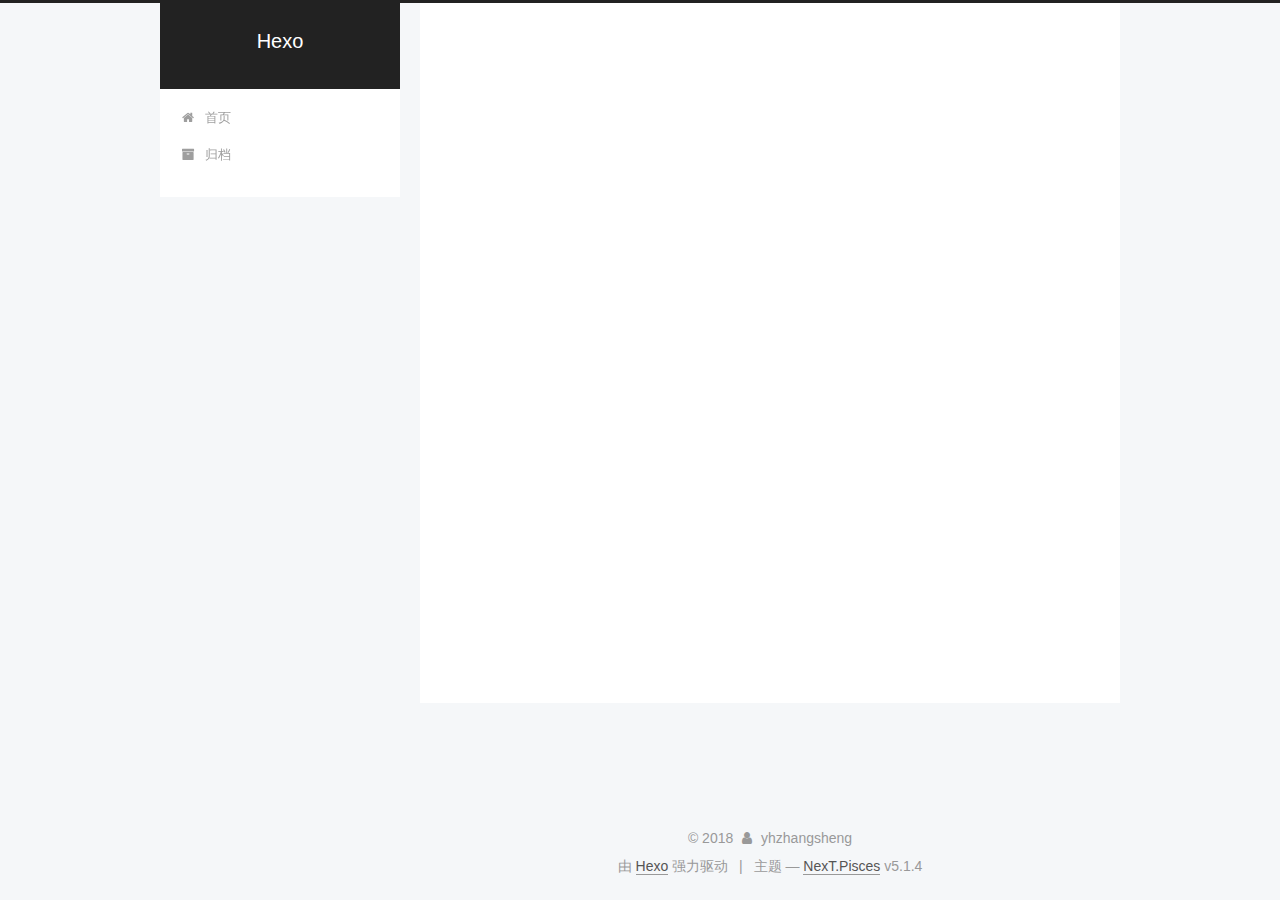
==== commit ab1cdef3: "Site updated: 2018-06-13 16:19:20" ====
--- a/archives/index.html
+++ b/archives/index.html
@@ -227,7 +227,7 @@
         
           
         
-        嗯..! 目前共计 2 篇日志。 继续努力。
+        嗯..! 目前共计 3 篇日志。 继续努力。
       </span>
 
       
@@ -251,9 +251,9 @@
 
       <h2 class="post-title">
         
-            <a class="post-title-link" href="/2018/06/13/first/" itemprop="url">
-              
-                <span itemprop="name">我的向往</span>
+            <a class="post-title-link" href="/2018/06/13/dier/" itemprop="url">
+              
+                <span itemprop="name">未命名</span>
               
             </a>
         
@@ -261,7 +261,44 @@
 
       <div class="post-meta">
         <time class="post-time" itemprop="dateCreated"
-              datetime="2018-06-13T09:46:41+08:00"
+              datetime="2018-06-13T16:09:48+08:00"
+              content="2018-06-13" >
+          06-13
+        </time>
+      </div>
+
+    </header>
+  </article>
+
+
+
+      
+
+        
+        
+        
+
+        
+        
+
+        
+
+  <article class="post post-type-normal" itemscope itemtype="http://schema.org/Article">
+    <header class="post-header">
+
+      <h2 class="post-title">
+        
+            <a class="post-title-link" href="/2018/06/13/wydish/" itemprop="url">
+              
+                <span itemprop="name">wydish我向往的生活</span>
+              
+            </a>
+        
+      </h2>
+
+      <div class="post-meta">
+        <time class="post-time" itemprop="dateCreated"
+              datetime="2018-06-13T15:39:55+08:00"
               content="2018-06-13" >
           06-13
         </time>
@@ -366,7 +403,7 @@
               
                 <a href="/archives/">
               
-                  <span class="site-state-item-count">2</span>
+                  <span class="site-state-item-count">3</span>
                   <span class="site-state-item-name">日志</span>
                 </a>
               </div>
--- a/css/main.css
+++ b/css/main.css
@@ -1823,7 +1823,7 @@
   width: 4px;
   height: 4px;
   border-radius: 50%;
-  background: #74ec5b;
+  background: #f0869c;
 }
 .links-of-blogroll {
   font-size: 13px;
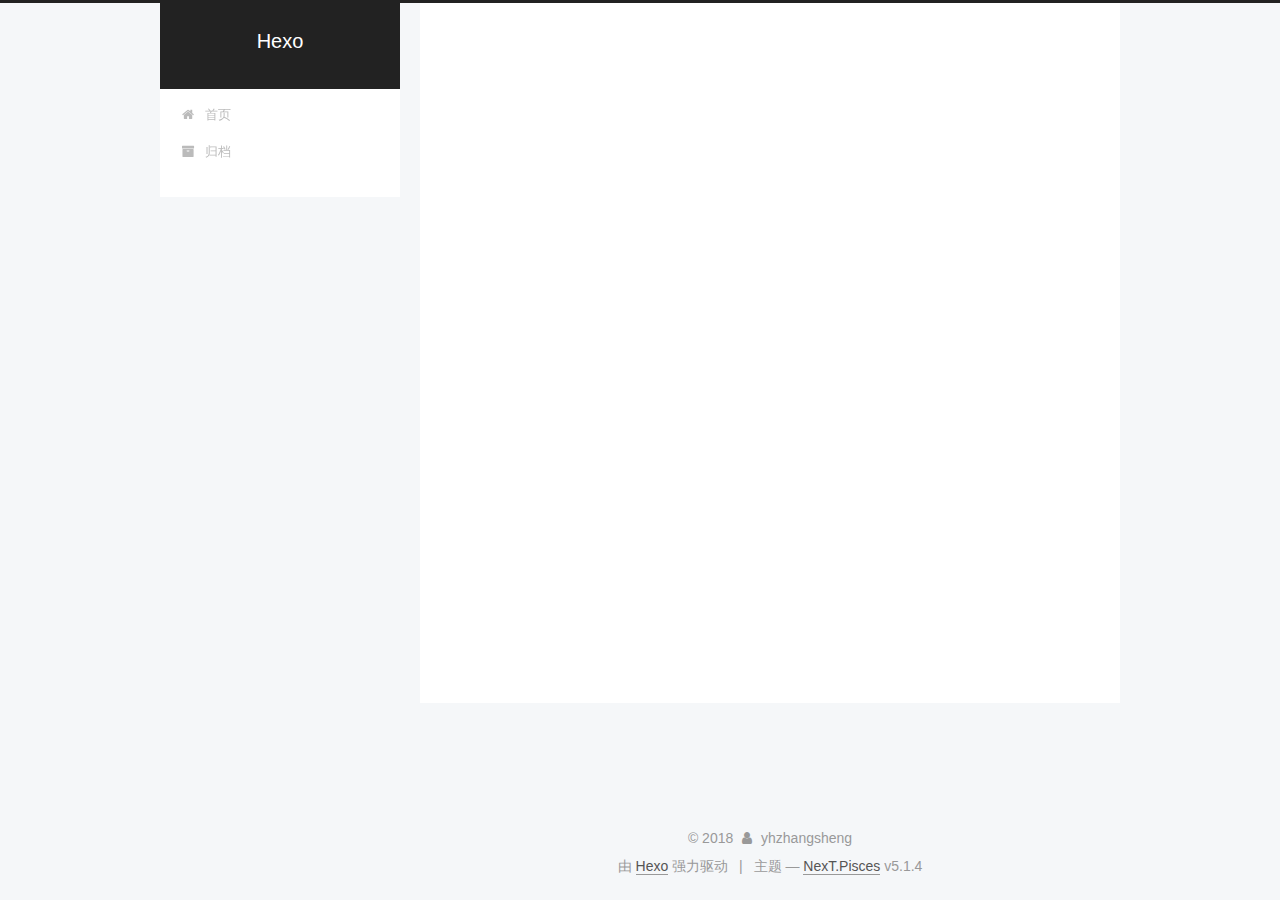
==== commit 45ad5e34: "Site updated: 2018-06-13 16:23:01" ====
--- a/archives/index.html
+++ b/archives/index.html
@@ -227,7 +227,7 @@
         
           
         
-        嗯..! 目前共计 3 篇日志。 继续努力。
+        嗯..! 目前共计 2 篇日志。 继续努力。
       </span>
 
       
@@ -288,43 +288,6 @@
 
       <h2 class="post-title">
         
-            <a class="post-title-link" href="/2018/06/13/wydish/" itemprop="url">
-              
-                <span itemprop="name">wydish我向往的生活</span>
-              
-            </a>
-        
-      </h2>
-
-      <div class="post-meta">
-        <time class="post-time" itemprop="dateCreated"
-              datetime="2018-06-13T15:39:55+08:00"
-              content="2018-06-13" >
-          06-13
-        </time>
-      </div>
-
-    </header>
-  </article>
-
-
-
-      
-
-        
-        
-        
-
-        
-        
-
-        
-
-  <article class="post post-type-normal" itemscope itemtype="http://schema.org/Article">
-    <header class="post-header">
-
-      <h2 class="post-title">
-        
             <a class="post-title-link" href="/2018/06/12/hello-world/" itemprop="url">
               
                 <span itemprop="name">Hello World</span>
@@ -403,7 +366,7 @@
               
                 <a href="/archives/">
               
-                  <span class="site-state-item-count">3</span>
+                  <span class="site-state-item-count">2</span>
                   <span class="site-state-item-name">日志</span>
                 </a>
               </div>
--- a/css/main.css
+++ b/css/main.css
@@ -1823,7 +1823,7 @@
   width: 4px;
   height: 4px;
   border-radius: 50%;
-  background: #f0869c;
+  background: #f9a313;
 }
 .links-of-blogroll {
   font-size: 13px;
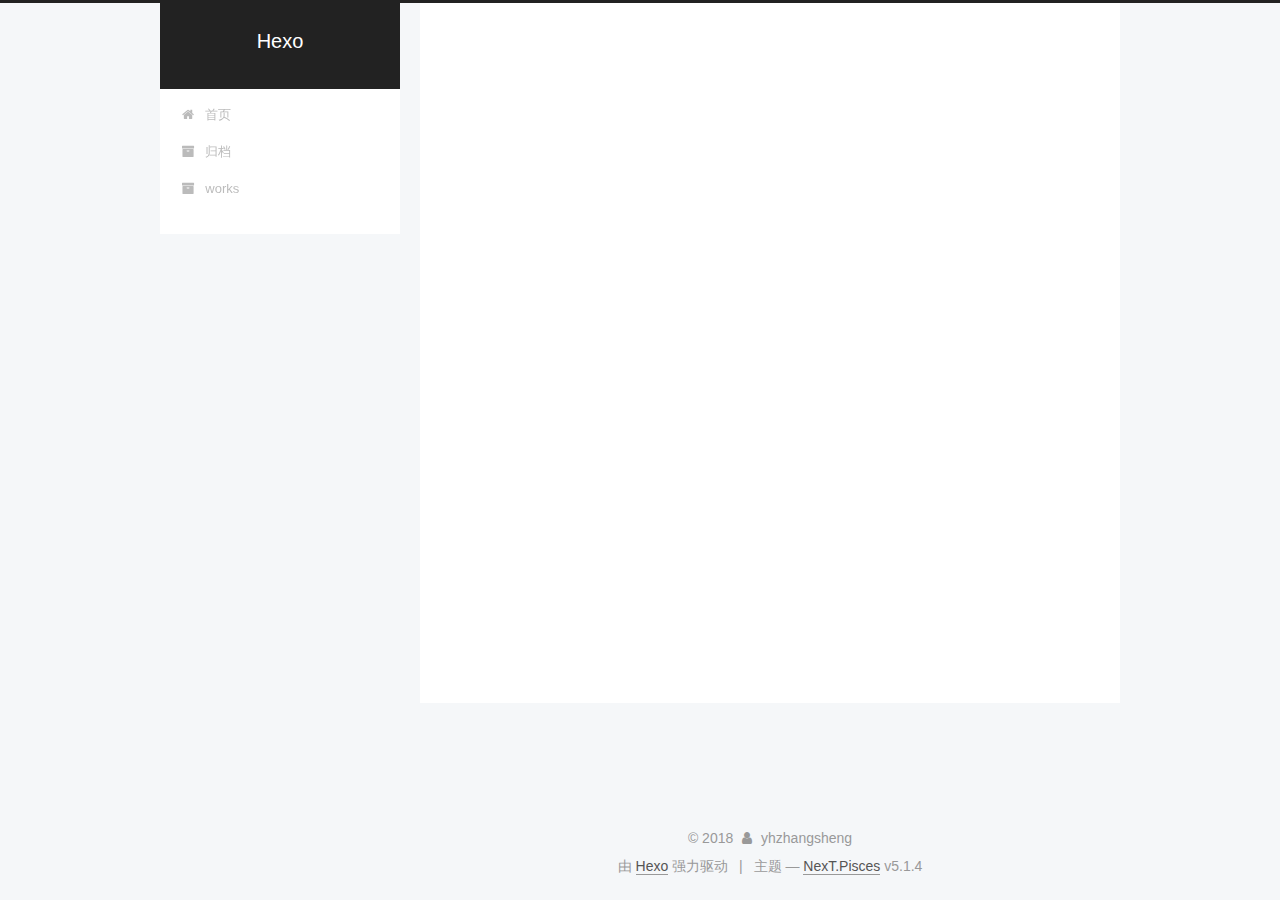
==== commit 49bc5add: "Site updated: 2018-06-15 09:20:00" ====
--- a/archives/index.html
+++ b/archives/index.html
@@ -195,6 +195,16 @@
           </a>
         </li>
       
+        
+        <li class="menu-item menu-item-works">
+          <a href="/works/" rel="section">
+            
+              <i class="menu-item-icon fa fa-fw fa-archive"></i> <br />
+            
+            works
+          </a>
+        </li>
+      
 
       
     </ul>
--- a/css/main.css
+++ b/css/main.css
@@ -1823,7 +1823,7 @@
   width: 4px;
   height: 4px;
   border-radius: 50%;
-  background: #f9a313;
+  background: #ed9dc4;
 }
 .links-of-blogroll {
   font-size: 13px;
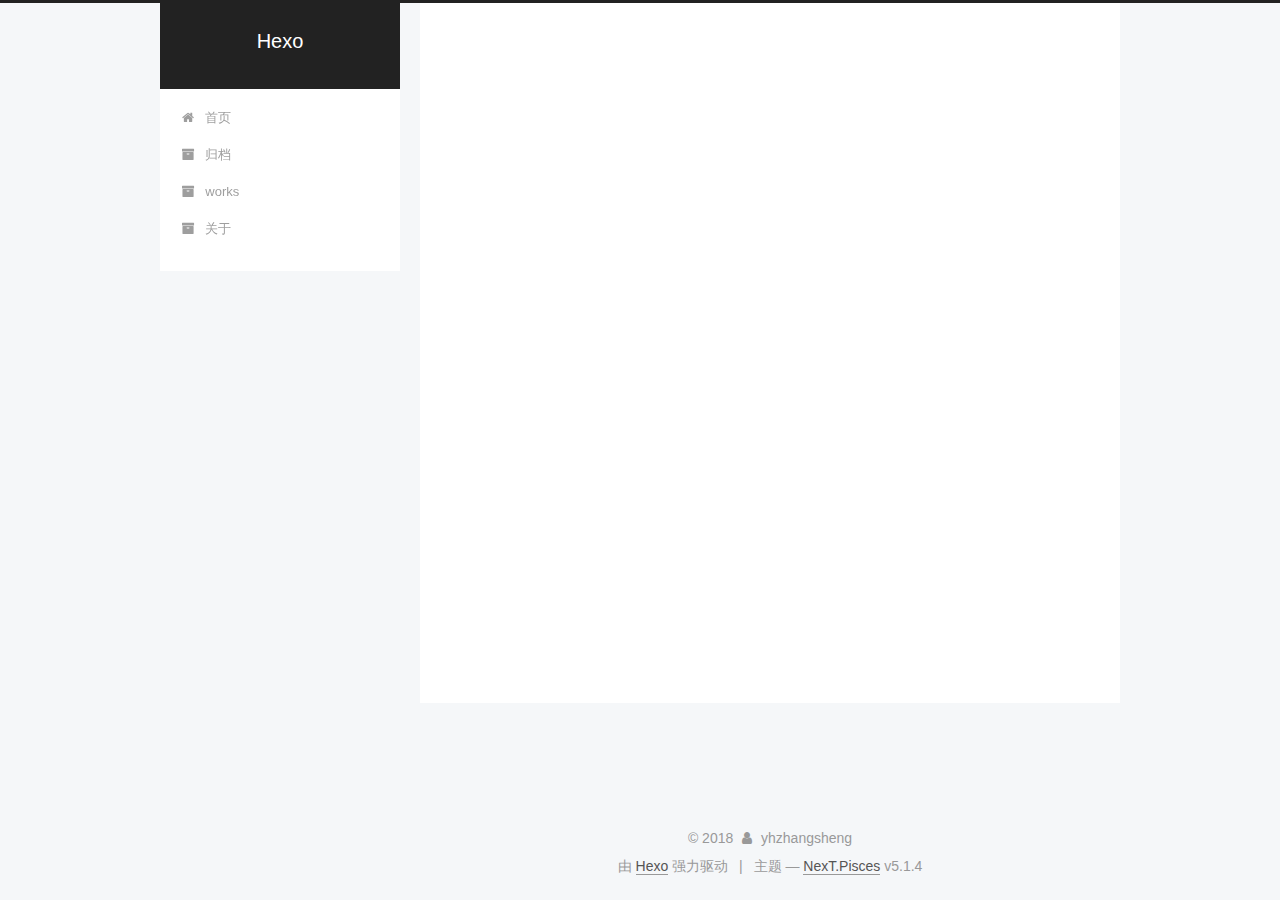
==== commit c54ae852: "Site updated: 2018-06-15 09:25:26" ====
--- a/archives/index.html
+++ b/archives/index.html
@@ -205,6 +205,16 @@
           </a>
         </li>
       
+        
+        <li class="menu-item menu-item-关于">
+          <a href="/关于/" rel="section">
+            
+              <i class="menu-item-icon fa fa-fw fa-archive"></i> <br />
+            
+            关于
+          </a>
+        </li>
+      
 
       
     </ul>
--- a/css/main.css
+++ b/css/main.css
@@ -1823,7 +1823,7 @@
   width: 4px;
   height: 4px;
   border-radius: 50%;
-  background: #ed9dc4;
+  background: #6c217a;
 }
 .links-of-blogroll {
   font-size: 13px;
